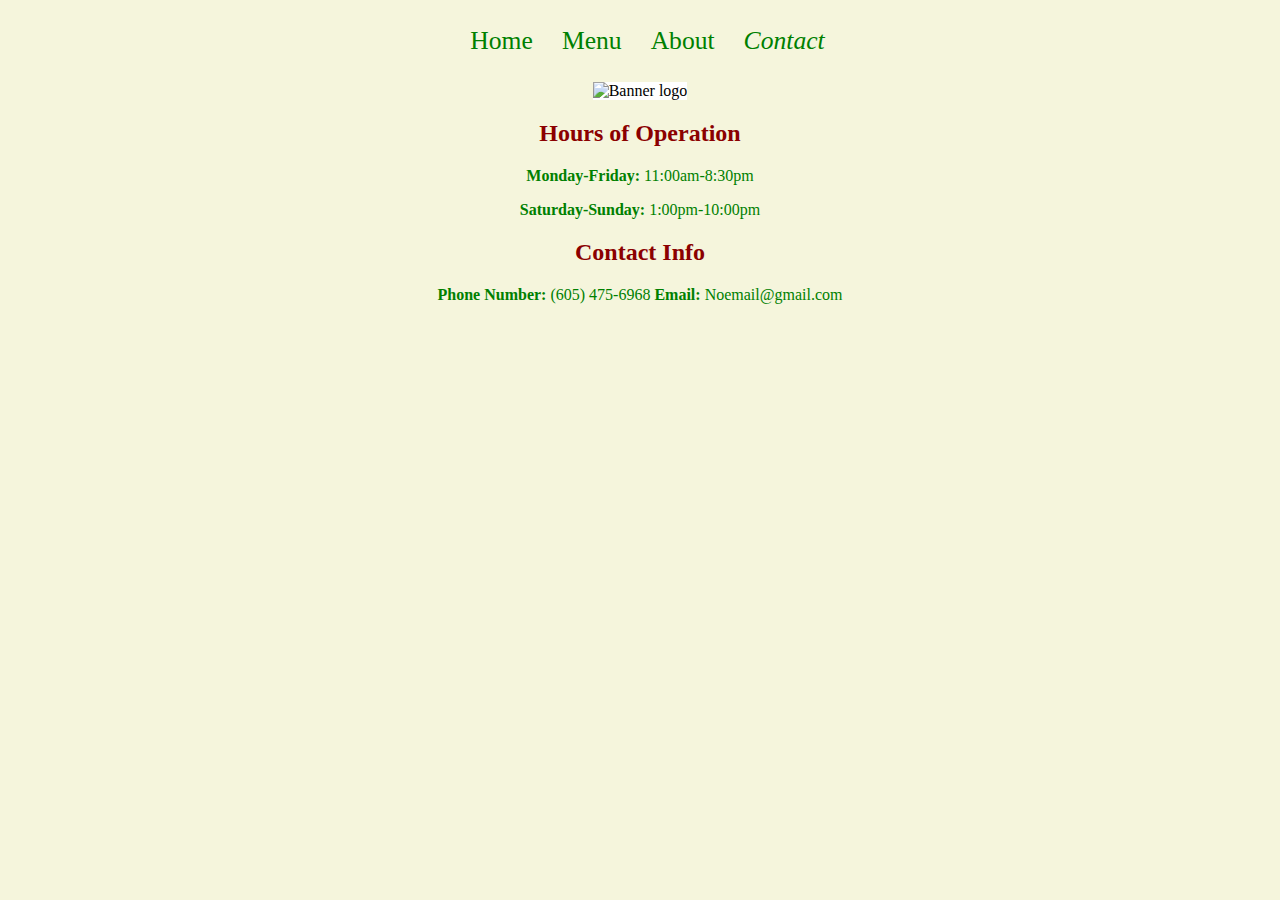
==== contact.html @ 6f2993cb "Project finished" ====
<!DOCTYPE html>
<html lang="en">
  <head>
    <meta charset="UTF-8" />
    <meta name="viewport" content="width=device-width, initial-scale=1.0" />
    <title>Document</title>
    <link rel="stylesheet" href="assets/css/style.css" />
  </head>
  <body>
    <!-- CONTACT PAGE -->
    <nav>
      <ul>
        <li>
          <a href="index.html">Home</a>
        </li>
        <li>
          <a href="menu.html">Menu</a>
        </li>
        <li>
          <a href="about.html">About</a>
        </li>
        <li>
          <a href="contact.html"><em>Contact</em></a>
        </li>
      </ul>
    </nav>
    <img id="banner" alt="Banner logo" src="./assets/images/banner.png" />
    <main>
      <h2>Hours of Operation</h2>
      <p><strong>Monday-Friday:</strong> 11:00am-8:30pm</p>
      <p><strong>Saturday-Sunday:</strong> 1:00pm-10:00pm</p>
      <h2>Contact Info</h2>
      <!---Fake phone number listed-->
      <p>
        <strong>Phone Number:</strong> (605) 475-6968
        <i class="fa-solid fa-comment-sms"></i>
        <strong>Email:</strong> Noemail@gmail.com
        <i class="fa-solid fa-paper-plane"></i>
      </p>
    </main>
  </body>
  <script
    src="https://kit.fontawesome.com/d94ca1e67f.js"
    crossorigin="anonymous"
  ></script>
</html>
---- assets/css/style.css ----
body {
  margin: 0;
  padding: 0;
  background-color: beige;
  text-align: center;
}

h1,
h2 {
  color: darkred;
}

h3,
p,
li {
  color: green;
}

img {
  width: 100%;
  height: auto;
  max-width: 100%;
}

main {
  margin: 0 20%;
}

nav {
  background-color: beige;
  padding: 10px;
}

ul {
  list-style-type: none;
  text-align: center;
}

nav li {
  display: inline;
}

nav a {
  text-decoration: none;
  font-size: 1.6em;
  color: green;
  margin-right: 25px;
}

nav a:hover {
  color: darkred;
}

#banner {
  width: 60%;
  height: 400px;
  background-color: white;
}

#banner img {
  width: 60%;
  height: 20%;
}

.service {
  display: inline-block;
  background-color: white;
  border: 5px solid green;
  border-radius: 5px;
  color: darkred;
  font-size: 2em;
  padding: 20px;
  margin: 10px;
}

table {
  border: 3px solid black;
  width: 100%;
}

td,
th {
  border: 1px solid black;
  padding: 5px;
}
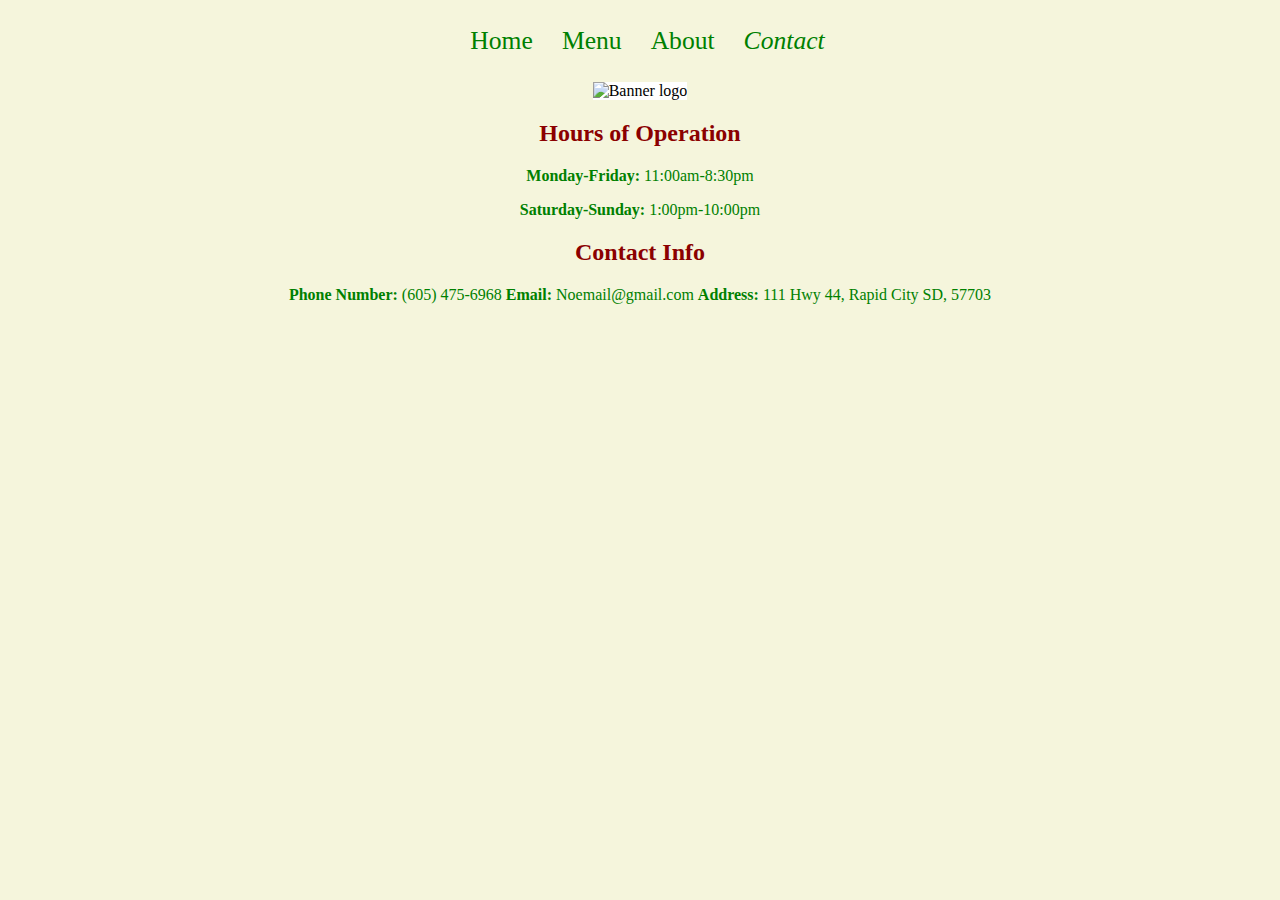
==== commit 96bbc064: "Fixed address on Contact page" ====
--- a/contact.html
+++ b/contact.html
@@ -3,7 +3,7 @@
   <head>
     <meta charset="UTF-8" />
     <meta name="viewport" content="width=device-width, initial-scale=1.0" />
-    <title>Document</title>
+    <title>Contact</title>
     <link rel="stylesheet" href="assets/css/style.css" />
   </head>
   <body>
@@ -32,10 +32,12 @@
       <h2>Contact Info</h2>
       <!---Fake phone number listed-->
       <p>
-        <strong>Phone Number:</strong> (605) 475-6968
         <i class="fa-solid fa-comment-sms"></i>
-        <strong>Email:</strong> Noemail@gmail.com
+        <strong> Phone Number:</strong> (605) 475-6968
         <i class="fa-solid fa-paper-plane"></i>
+        <strong> Email:</strong> Noemail@gmail.com
+        <i class="fa-solid fa-thumbtack"></i>
+        <strong> Address:</strong> 111 Hwy 44, Rapid City SD, 57703
       </p>
     </main>
   </body>
